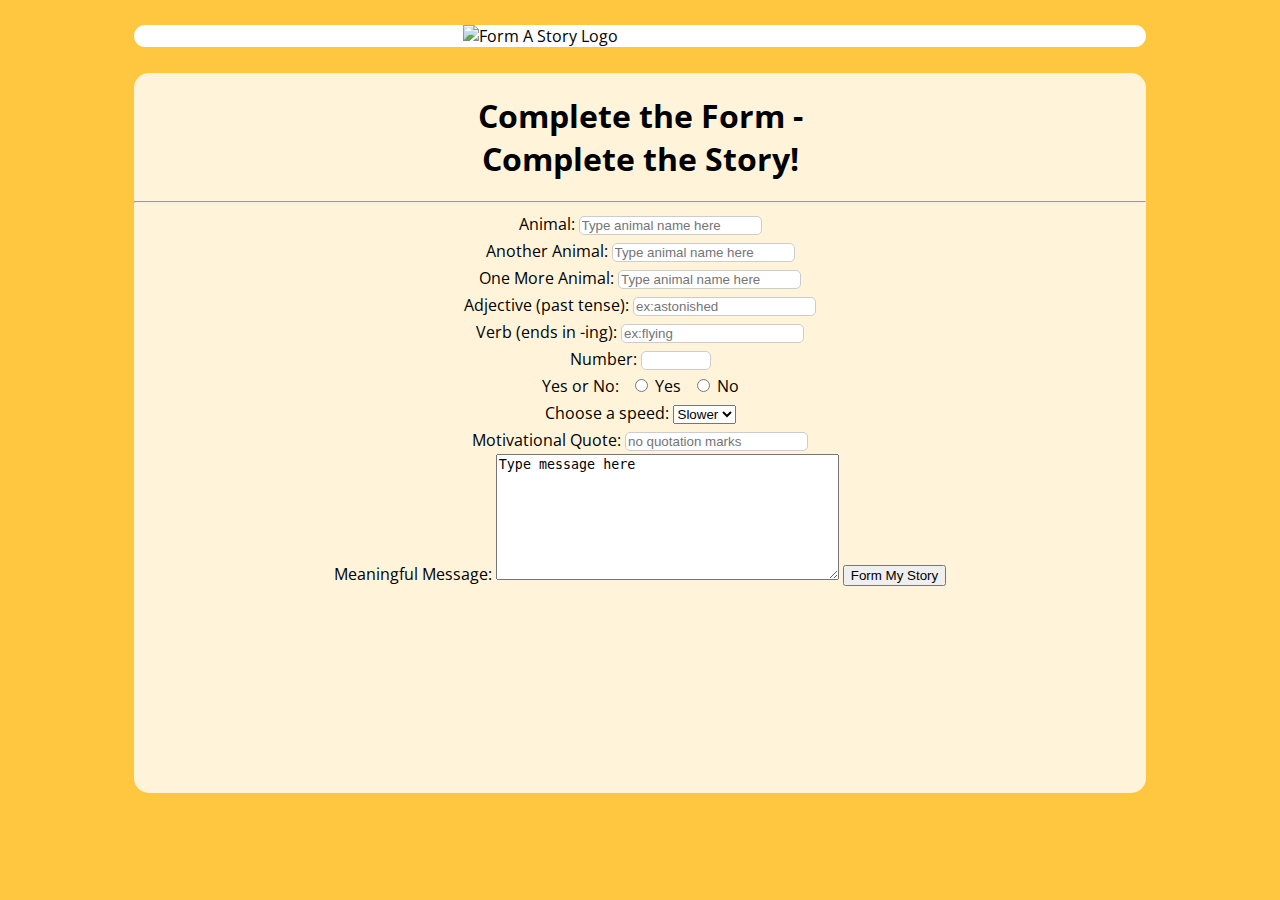
==== index.html @ 5961c4f1 "finally got forms to submit information and update the story page, still lacks some css love" ====
<!DOCTYPE html>
<html lang="en" dir="ltr">
  <head>
    <meta charset="utf-8">
    <link rel="stylesheet" href="assets/css/style.css">
    <link href="https://fonts.googleapis.com/css?family=Open+Sans" rel="stylesheet">
    <title>Form a Story</title>
  </head>
  <body>
    <section id="top">
      <img src="https://s3.amazonaws.com/codecademy-content/courses/learn-html-forms/formAStoryLogo.svg" alt="Form A Story Logo">
    </section>

    <section id="main">
      <h1>Complete the Form -<br> Complete the Story!</h1>
      <hr>
      <!--Add your form below:-->
      <form action="story.html" method="GET">
        <label for="animal-1">Animal:<label>
          <input id="animal-1" type="text" name="animal-1" placeholder="Type animal name here" required>
          <br>
          
          <label for="animal-2">Another Animal:<label>
          <input id="animal-2" type="text" name="animal-2" placeholder="Type animal name here" required>
          <br>
            
            <label for="animal-3">One More Animal:<label>
          <input id="animal-3" type="text" name="animal-3" placeholder="Type animal name here" required>
          <br>
              
              <label for="adj-1">Adjective (past tense):<label>
          <input id="adj-1" type="text" name="adj-1" placeholder="ex:astonished" required>
          <br>
                
                <label for="verb-1">Verb (ends in -ing):<label>
          <input id="verb-1" type="text" name="verb-1" placeholder="ex:flying" required>
          <br>
                  
    <label for="num-1">Number:<label>
          <input id="num-1" type="number" name="num-1" min="1" max="1000" required>
          <br>
      
      <span>Yes or No:</span>
      <input id="yes" type="radio" name="answer" value="yes" required>
      <label for="yes">Yes</label>
      <input id="no" type="radio" name="answer" value="no" required>
      <label for="no">No</label>
      <br>
      
      <label for="speed">Choose a speed:<label>
          <select id="speed" name="speed" required>
            <option value="slower">Slower</option>
        
        <option value="faster">Faster</option>
        </select>
          <br>
        
        <lable for="quote">Motivational Quote:</lable>
        <input id="quote" name="quote" type="text" required list="quote-choices" placeholder="no quotation marks">
        <datalist id="quote-choices">
          <option value="winner winner chicken dinner"></option>
          <option value="if you win, I'll do your laundry for a year"></option>
          <option value="million bucks to the victor"></option>
          <option value="you got nothin on me"></option>
          <option value="I bet you are slower than mollasses"></option>
        </datalist>
        <br>
        
        <lable for="message">Meaningful Message:</lable>
        <textarea id="message" name="message" required rows="8" cols="40" minlength="1" maxlength="150">Type message here</textarea>
        
        <input type="submit" value="Form My Story">
      </form>
    </section>
  </body>
</html>
---- assets/css/style.css ----
body {
    background-color: rgb(255, 199, 64);
    font-family: "Open Sans", Arial;
  }
  
  form {
    line-height: 27px;
  }
  
  h2 {
    font-size: 20px;
  }
  
  input[type="text"], input[type="number"] {
    min-height: 15px;
    border-radius: 5px;
    border:1px solid #cccccc;
  }
  
  input[type="radio"] {
    margin-left: 12px;
  }
  
  #main {
    background-color: rgba(255,255,255,0.8);
    text-align: center;
    height: 80vh;
    border-radius: 15px;
    margin: 2% 10%;
    overflow: auto;
  }
  
  #story {
    padding: 0 3%;
  }
  
  #top {
    background-color: rgb(255, 255, 255);
    margin: 2% 10%;
    border-radius: 15px;
  }
  
  #top img {
    display: block;
    width: 35%;
    margin: 0 auto;
  }
  
  .italics {
    font-style: italic;
  }
  
  .word {
    font-weight: bold;
    text-decoration: underline;
  }
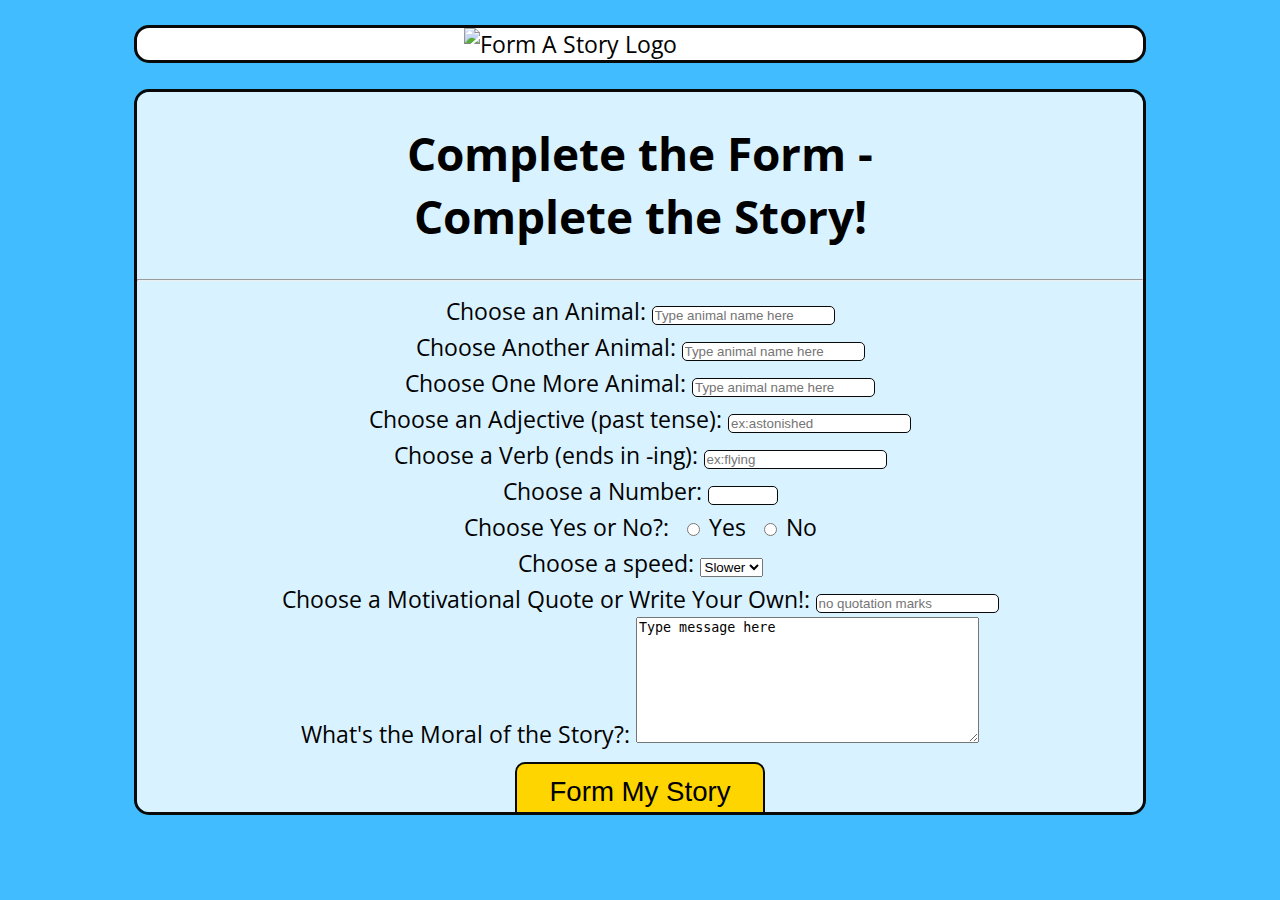
==== commit fdb75f38: "Modified CSS styling, also created readme file to include info, screenshots, etc" ====
--- a/index.html
+++ b/index.html
@@ -16,31 +16,31 @@
       <hr>
       <!--Add your form below:-->
       <form action="story.html" method="GET">
-        <label for="animal-1">Animal:<label>
+        <label for="animal-1">Choose an Animal:<label>
           <input id="animal-1" type="text" name="animal-1" placeholder="Type animal name here" required>
           <br>
           
-          <label for="animal-2">Another Animal:<label>
+          <label for="animal-2">Choose Another Animal:<label>
           <input id="animal-2" type="text" name="animal-2" placeholder="Type animal name here" required>
           <br>
             
-            <label for="animal-3">One More Animal:<label>
+            <label for="animal-3">Choose One More Animal:<label>
           <input id="animal-3" type="text" name="animal-3" placeholder="Type animal name here" required>
           <br>
               
-              <label for="adj-1">Adjective (past tense):<label>
+              <label for="adj-1">Choose an Adjective (past tense):<label>
           <input id="adj-1" type="text" name="adj-1" placeholder="ex:astonished" required>
           <br>
                 
-                <label for="verb-1">Verb (ends in -ing):<label>
+                <label for="verb-1">Choose a Verb (ends in -ing):<label>
           <input id="verb-1" type="text" name="verb-1" placeholder="ex:flying" required>
           <br>
                   
-    <label for="num-1">Number:<label>
+    <label for="num-1">Choose a Number:<label>
           <input id="num-1" type="number" name="num-1" min="1" max="1000" required>
           <br>
       
-      <span>Yes or No:</span>
+      <span>Choose Yes or No?:</span>
       <input id="yes" type="radio" name="answer" value="yes" required>
       <label for="yes">Yes</label>
       <input id="no" type="radio" name="answer" value="no" required>
@@ -55,7 +55,7 @@
         </select>
           <br>
         
-        <lable for="quote">Motivational Quote:</lable>
+        <lable for="quote">Choose a Motivational Quote or Write Your Own!:</lable>
         <input id="quote" name="quote" type="text" required list="quote-choices" placeholder="no quotation marks">
         <datalist id="quote-choices">
           <option value="winner winner chicken dinner"></option>
@@ -66,10 +66,10 @@
         </datalist>
         <br>
         
-        <lable for="message">Meaningful Message:</lable>
+        <lable for="message">What's the Moral of the Story?:</lable>
         <textarea id="message" name="message" required rows="8" cols="40" minlength="1" maxlength="150">Type message here</textarea>
         
-        <input type="submit" value="Form My Story">
+        <input class='storyButton'type="submit" value="Form My Story">
       </form>
     </section>
   </body>
--- a/assets/css/style.css
+++ b/assets/css/style.css
@@ -1,20 +1,28 @@
-body {
-    background-color: rgb(255, 199, 64);
+body, html {
+    /* background-color: rgb(255, 199, 64); */
+    background-color: rgb(64, 188, 255);
     font-family: "Open Sans", Arial;
+    font-size: 1.2em;
   }
   
   form {
-    line-height: 27px;
+    line-height: 36px;
   }
   
   h2 {
-    font-size: 20px;
+    font-size: 1.3em;
+    margin-top: 5px;
+    margin-bottom: 5px;
+  }
+
+  a {
+    text-decoration: none;
   }
   
   input[type="text"], input[type="number"] {
     min-height: 15px;
     border-radius: 5px;
-    border:1px solid #cccccc;
+    border:1px solid #090909;
   }
   
   input[type="radio"] {
@@ -28,6 +36,7 @@
     border-radius: 15px;
     margin: 2% 10%;
     overflow: auto;
+    border:3px solid #090909;
   }
   
   #story {
@@ -38,12 +47,14 @@
     background-color: rgb(255, 255, 255);
     margin: 2% 10%;
     border-radius: 15px;
+    border:3px solid #090909;
   }
   
   #top img {
     display: block;
     width: 35%;
     margin: 0 auto;
+    
   }
   
   .italics {
@@ -54,4 +65,35 @@
     font-weight: bold;
     text-decoration: underline;
   }
+
+  .storyButton {
+    display: block;
+    width: 250px;
+    height: 60px;
+    background-color: rgb(255, 213, 0);
+    margin: 10px auto;
+    font-size: 1.2em;
+    border-radius: 10px;
+    border:2px solid #090909;
+  }
+
+  .storyButton:hover {
+    background-color: rgb(64, 188, 255);;
+  }
+
+  .storyButton2 {
+    display: inline-block;
+    width: 250px;
+    height: 60px;
+    background-color: rgb(255, 213, 0);
+    margin: 5px 50px;
+    padding-top: 20px;
+    font-size: 1.2em;
+    border-radius: 10px;
+    border:2px solid #090909;
+  }
+
+  .storyButton2:hover {
+    background-color: rgb(64, 188, 255);;
+  }
   